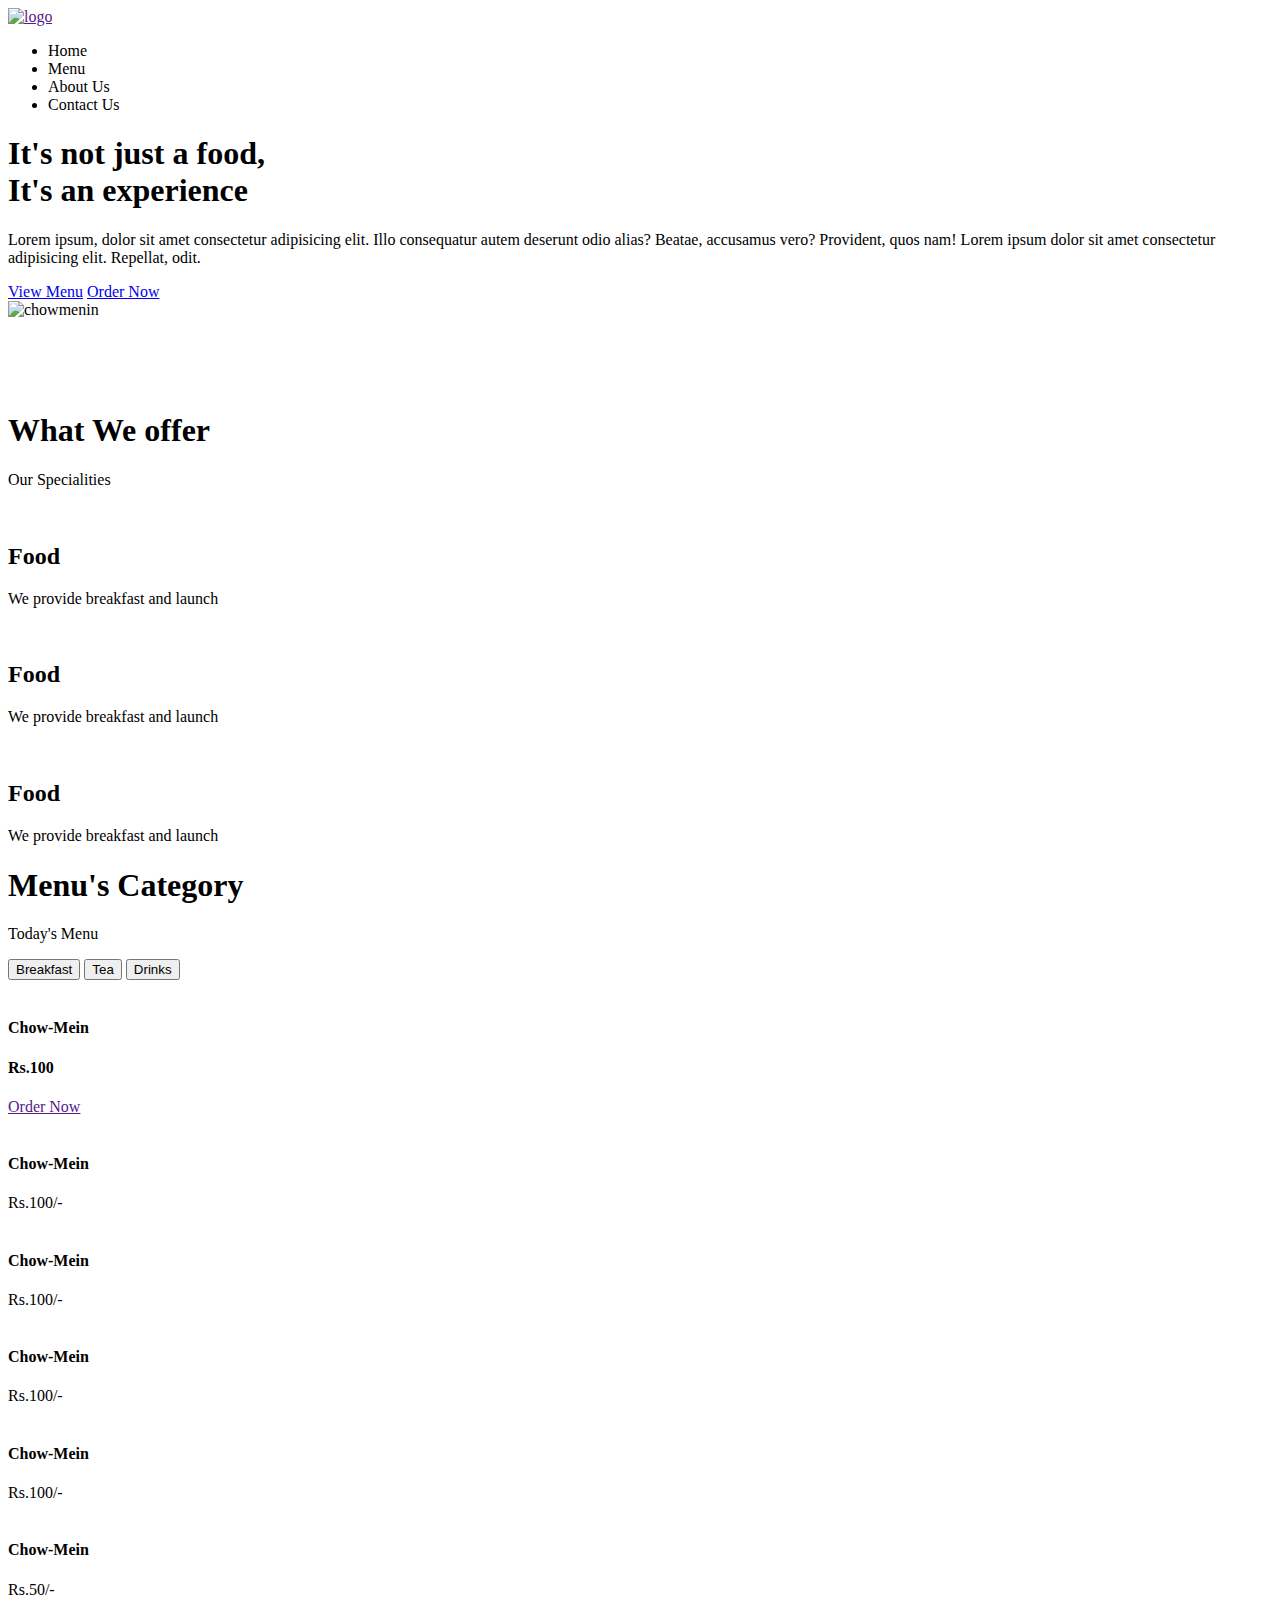
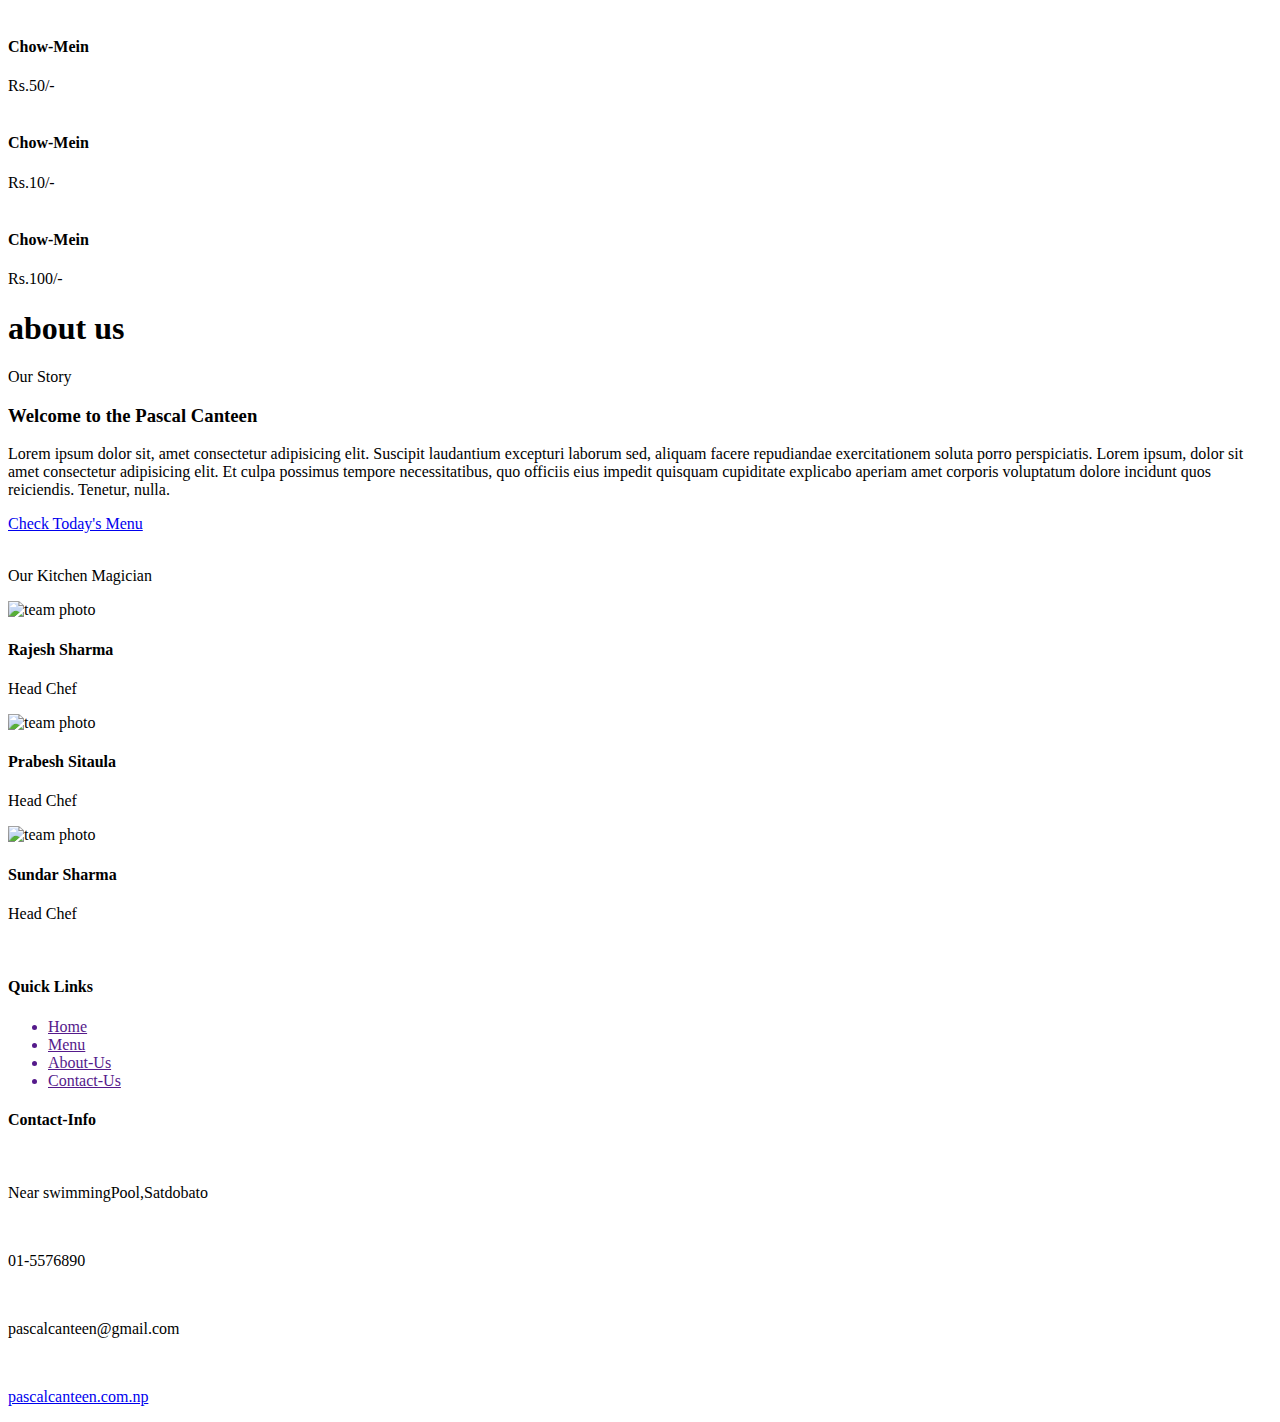
==== index.html @ 05e01f19 "Add files via upload" ====
<!DOCTYPE html>
<html lang="en">

<head>
    <meta charset="UTF-8">
    <meta http-equiv="X-UA-Compatible" content="IE=edge">
    <meta name="viewport" content="width=device-width, initial-scale=1.0">
    <title>Document</title>
    <link
        href="https://fonts.googleapis.com/css2?family=Comforter&family=Dancing+Script&family=Festive&family=Merriweather:wght@300&display=swap"
        rel="stylesheet">
    <link rel="stylesheet" href="assests/style.css">
</head>

<body>
    <!-- navigation section starts -->
    <section class="all">
        <section class="glass navbar">
            <div class="container">
                <div class="nav">

                    <div class="logo">
                        <a href=""><img src="assests/images/logo 1.png" alt="logo"></a>
                    </div>

                    <div class="navmenu">
                        <ul>
                            <li>Home</li>
                            <li>Menu</li>
                            <li>About Us</li>
                            <li>Contact Us</li>
                        </ul>
                    </div>

                    <div class="hamburger">
                        <div class="line"></div>
                        <div class="line"></div>
                        <div class="line"></div>
                    </div>
                </div>
        </section>

        <section class=" glass heropage" id="hero-section">
            <div class="landing">
                <div class="left">
                    <h1>It's not just a food,<br> It's an experience</h1>
                    <p>Lorem ipsum, dolor sit amet consectetur adipisicing elit. Illo consequatur autem deserunt odio
                        alias?
                        Beatae, accusamus vero? Provident, quos nam!
                        Lorem ipsum dolor sit amet consectetur adipisicing elit. Repellat, odit.
                    </p>
                    <div class="button">
                        <a href="#" class="menubutton">View Menu</a>
                        <a href="#" class="menubutton">Order Now</a>
                    </div>
                </div>

                <div class="right">
                    <img src="/assests/images/chowmein 1.png" alt="chowmenin">
                </div>
            </div>

            <div class="col">
                <div class="col1">
                    <a href=""><img src="/assests/images/chowmein 1.png" alt=""></a>
                </div>

                <div class="col1">
                    <a href="">
                        <img src="/assests/images/chowmein 1.png" alt=""></a>
                </div>

                <div class="col1">
                    <a href=""><img src="/assests/images/chowmein 1.png" alt=""></a>
                </div>

                <div class="col1">
                    <a href=""><img src="/assests/images/chowmein 1.png" alt=""></a>
                </div>
            </div>
        </section>

        <!--  offer section starts-->
        <section class=" glass offers" id="offer-section">
            <div class="offer">
                <div class="section-title">
                    <h1>What We offer</h1>
                    <p>Our Specialities</p>
                </div>
            </div>
            <div class="card-container">
                <div class="card">
                    <div class="imgbox">
                        <img src="/assests/images/food.png" alt="" srcset="">
                    </div>

                    <div class="content">
                        <h2>Food</h2>
                        <p>We provide breakfast and launch </p>
                    </div>
                </div>

                <div class="card">
                    <div class="imgbox">
                        <img src="/assests/images/tea.png" alt="" srcset="">
                    </div>

                    <div class="content">
                        <h2>Food</h2>
                        <p>We provide breakfast and launch </p>
                    </div>
                </div>

                <div class="card">
                    <div class="imgbox">
                        <img src="/assests/images/softdrinks.png" alt="" srcset="">
                    </div>

                    <div class="content">
                        <h2>Food</h2>
                        <p>We provide breakfast and launch </p>
                    </div>
                </div>
            </div>
        </section>

        <!-- menu category section starts-->
        <section class=" glass menu" id="menusection">
            <div class="menu-section">
                <div class="container menu-selection">
                    <!-- <div class="row"> -->
                    <div class="section-title">
                        <h1>Menu's Category</h1>
                        <p>Today's Menu</p>
                    </div>
                    <div class="row">
                        <div class="menu-tabs">
                            <button type="button" class="menu-tab-item active"
                                data-target="#breakfast">Breakfast</button>
                            <button type="button" class="menu-tab-item" data-target="#tea">Tea</button>
                            <button type="button" class="menu-tab-item" data-target="#drinks">Drinks</button>
                        </div>
                    </div>

                    <div class="row menu-tab-content menu-tab-content-flex active" id="breakfast">
                        <div class="menu-item">
                            <div class="menu-item-title" id="our-menu">
                                <img src="/assests/images/chowmein 1.png" alt="">
                                <div>
                                    <h4>Chow-Mein</h4>
                                </div>
                            </div>
                            <div class="menu-item-price menu-item-all">
                                <h4>Rs.100</h4>
                                <a href="">Order Now</a>
                            </div>
                        </div>

                        <div class="menu-item">
                            <div class="menu-item-title">
                                <img src="/assests/images/chowmein 1.png" alt="">
                                <h4>Chow-Mein</h4>
                            </div>
                            <div class="menu-item-price">
                                Rs.100/-
                            </div>
                        </div>

                        <div class="menu-item">
                            <div class="menu-item-title">
                                <img src="/assests/images/chowmein 1.png" alt="">
                                <h4>Chow-Mein</h4>
                            </div>
                            <div class="menu-item-price">
                                Rs.100/-
                            </div>
                        </div>

                        <div class="menu-item">
                            <div class="menu-item-title">
                                <img src="/assests/images/chowmein 1.png" alt="">
                                <h4>Chow-Mein</h4>
                            </div>
                            <div class="menu-item-price">
                                Rs.100/-
                            </div>
                        </div>

                        <div class="menu-item">
                            <div class="menu-item-title">
                                <img src="/assests/images/chowmein 1.png" alt="">
                                <h4>Chow-Mein</h4>
                            </div>
                            <div class="menu-item-price">
                                Rs.100/-
                            </div>
                        </div>
                    </div>
                    <div class="row menu-tab-content menu-tab-content-flex" id="tea">
                        <div class="menu-item">
                            <div class="menu-item-title">
                                <img src="/assests/images/chowmein 1.png" alt="">
                                <h4>Chow-Mein</h4>
                            </div>
                            <div class="menu-item-price">
                                Rs.50/-
                            </div>
                        </div>

                        <div class="menu-item">
                            <div class="menu-item-title">
                                <img src="/assests/images/chowmein 1.png" alt="">
                                <h4>Chow-Mein</h4>
                            </div>
                            <div class="menu-item-price">
                                Rs.50/-
                            </div>
                        </div>
                    </div>
                    <div class="row menu-tab-content menu-tab-content-flex" id="drinks">
                        <div class="menu-item">
                            <div class="menu-item-title">
                                <img src="/assests/images/chowmein 1.png" alt="">
                                <h4>Chow-Mein</h4>
                            </div>
                            <div class="menu-item-price">
                                Rs.10/-
                            </div>
                        </div>

                        <div class="menu-item">
                            <div class="menu-item-title">
                                <img src="/assests/images/chowmein 1.png" alt="">
                                <h4>Chow-Mein</h4>
                            </div>
                            <div class="menu-item-price">
                                Rs.100/-
                            </div>
                        </div>
                    </div>
                </div>
            </div>
        </section>

        <section class=" glass aboutus-section">
            <div class="container">
                <div class="row">
                    <div class="section-title">
                        <h1>about us</h1>
                        <p>Our Story</p>
                    </div>
                    <div class="rows">
                        <div class="about-text">
                            <h3>Welcome to the Pascal Canteen</h3>
                            <p>Lorem ipsum dolor sit, amet consectetur adipisicing elit. Suscipit laudantium excepturi
                                laborum sed, aliquam facere repudiandae exercitationem soluta porro perspiciatis. Lorem
                                ipsum, dolor sit amet consectetur adipisicing elit. Et culpa possimus tempore
                                necessitatibus, quo officiis eius impedit quisquam cupiditate explicabo aperiam amet
                                corporis voluptatum dolore incidunt quos reiciendis. Tenetur, nulla.
                            </p>
                            <a href="#hero-section" class="btn btn-default">Check Today's Menu</a>
                        </div>
                        <div class="about-img">
                            <div class="img-box">
                                <img src="/assests/images/canteen.png" alt="">
                            </div>
                        </div>
                    </div>
                </div>

                <div class="team-sections">
                    <div class="row">
                        <div class="section-title">
                            <p>Our Kitchen Magician</p>
                        </div>
                    </div>
                    <div class="team-rows">
                        <div class="row">
                            <div class="team-item">
                                <img src="/assests/images/sundar.png" alt="team photo">
                                <div class="team-item-info">
                                    <h4>Rajesh Sharma</h4>
                                    <p>Head Chef</p>
                                </div>
                            </div>
                        </div>

                        <div class="row">
                            <div class="team-item">
                                <img src="/assests/images/sundar.png" alt="team photo">
                                <div class="team-item-info">
                                    <h4>Prabesh Sitaula</h4>
                                    <p>Head Chef</p>
                                </div>
                            </div>
                        </div>

                        <div class="row">
                            <div class="team-item">
                                <img src="/assests/images/sundar.png" alt="team photo">
                                <div class="team-item-info">
                                    <h4>Sundar Sharma</h4>
                                    <p>Head Chef</p>
                                </div>
                            </div>
                        </div>
                    </div>
                </div>
            </div>
        </section>

        <footer class="footer">
            <div class="container">
                <div class="footer-row">
                    <div class="footer-items" id=" footer-items-para">
                        <a href="#home"><img src="/assests/images/logo 1.png" alt=""></a>
                        <!-- <p>Lorem ipsum dolor sit amet consectetur adipisicing elit.
                        Officia doloribus enim sit, delectus quiculpa at perspiciatis libero non consequatur sunt ab aliquam?
                    </p> -->
                    </div>

                    <div class="footer-items">
                        <h4>Quick Links</h4>
                        <ul>
                            <a href="">
                                <li>Home</li>
                            </a>
                            <a href="">
                                <li>Menu</li>
                            </a>
                            <a href="">
                                <li>About-Us</li>
                            </a>
                            <a href="">
                                <li>Contact-Us</li>
                            </a>
                        </ul>
                    </div>
                    <div class="footer-items">
                        <h4>Contact-Info</h4>
                        <div class="footer-items-info">
                            <img src="/assests/images/location.png" alt="">
                            <p>Near swimmingPool,Satdobato</p>
                        </div>
                        <div class="footer-items-info">
                            <img src="/assests/images/phone.png" alt="">
                            <p>01-5576890</p>
                        </div>
                        <div class="footer-items-info">
                            <img src="/assests/images/email.png" alt="">
                            <p>pascalcanteen@gmail.com</p>
                        </div>
                        <div class="footer-items-info">
                            <img src="/assests/images/website.png" alt="">
                            <a href="#">
                                <p>pascalcanteen.com.np</p>
                            </a>
                        </div>
                    </div>
                </div>
            </div>
        </footer>
    </section>
    <script src="/assests/custom.js"></script>
</body>

</html>
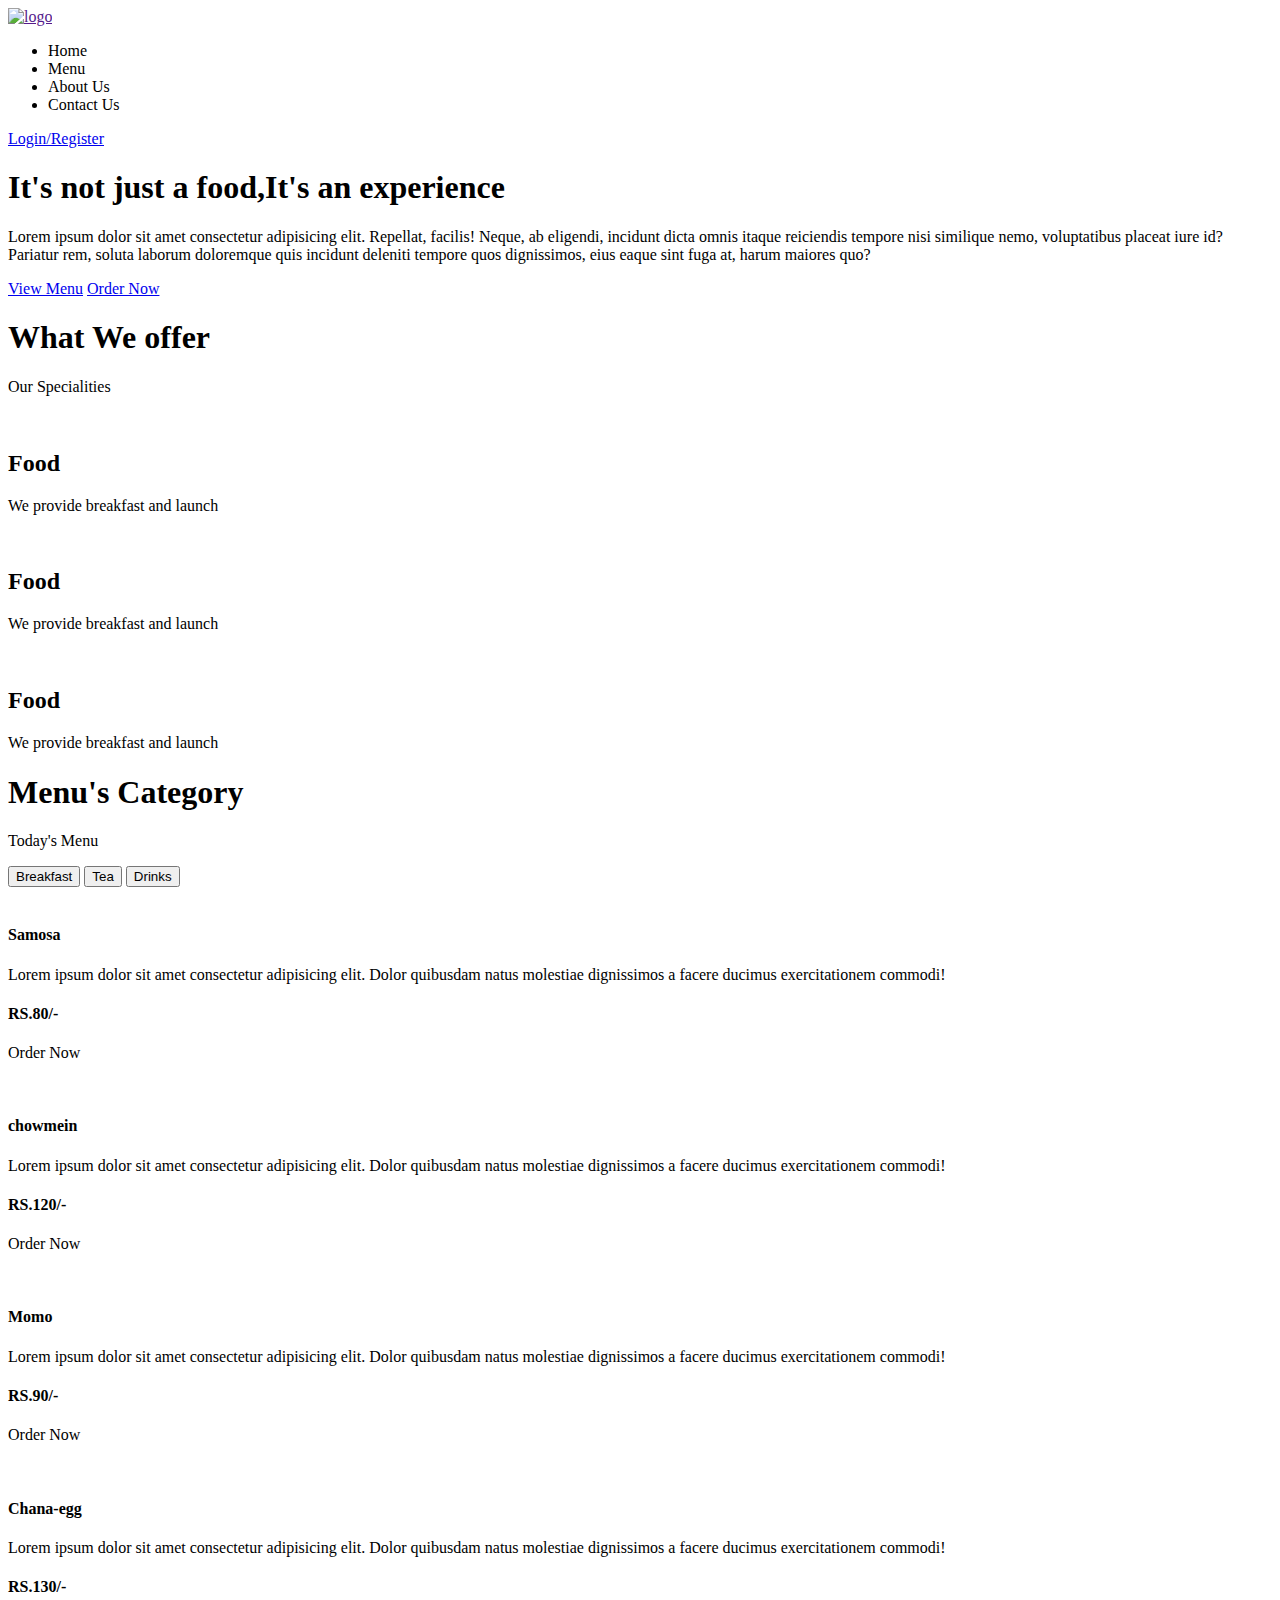
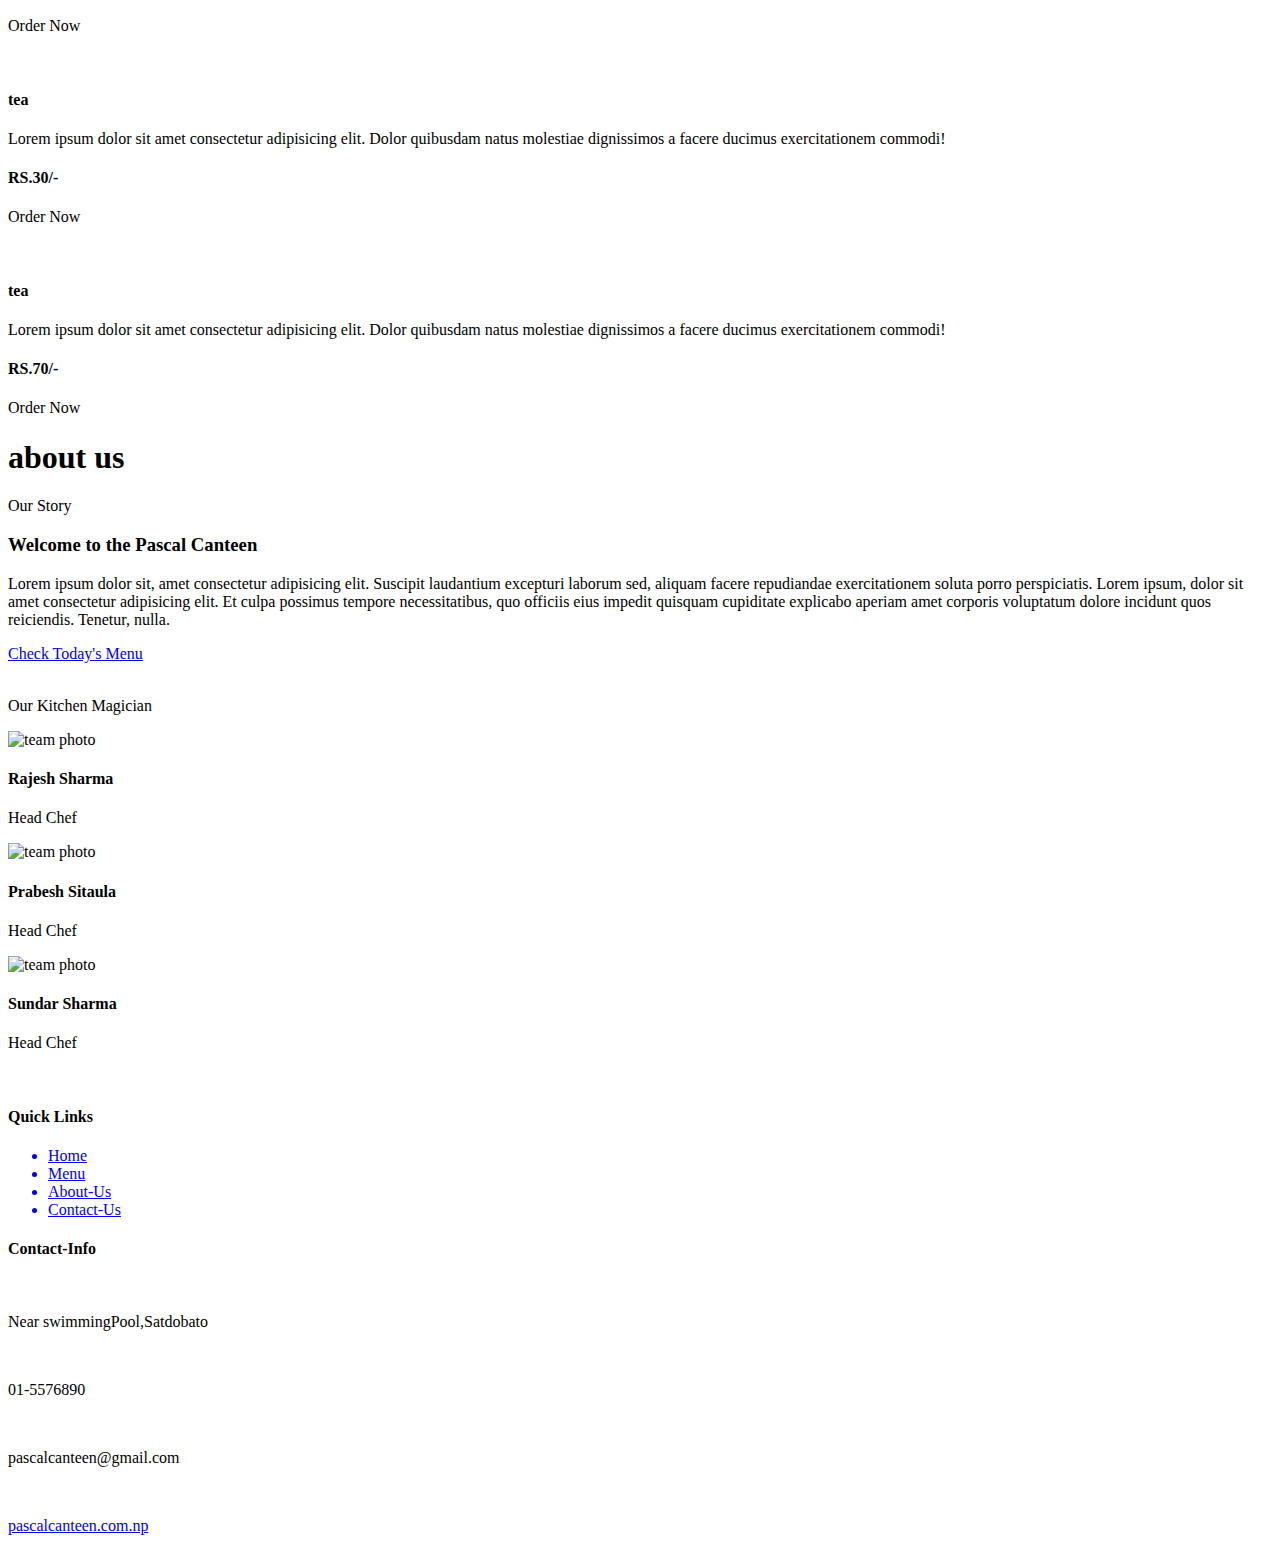
==== commit f77fbd8f: "Add files via upload" ====
--- a/index.html
+++ b/index.html
@@ -6,11 +6,18 @@
     <meta http-equiv="X-UA-Compatible" content="IE=edge">
     <meta name="viewport" content="width=device-width, initial-scale=1.0">
     <title>Document</title>
+    <link rel="stylesheet" href="assests/style.css">
+    <script src="https://kit.fontawesome.com/880c95e437.js" crossorigin="anonymous"></script>
     <link
-        href="https://fonts.googleapis.com/css2?family=Comforter&family=Dancing+Script&family=Festive&family=Merriweather:wght@300&display=swap"
+        href="https://fonts.googleapis.com/css2?family=Comforter&family=Dancing+Script&family=Festive&family=Libre+Baskerville&family=Merriweather:wght@900&family=Poppins:wght@200&display=swap"
         rel="stylesheet">
-    <link rel="stylesheet" href="assests/style.css">
-</head>
+    <link rel="stylesheet" href="https://cdnjs.cloudflare.com/ajax/libs/OwlCarousel2/2.3.4/assets/owl.carousel.min.css"
+        integrity="sha512-tS3S5qG0BlhnQROyJXvNjeEM4UpMXHrQfTGmbQ1gKmelCxlSEBUaxhRBj/EFTzpbP4RVSrpEikbmdJobCvhE3g=="
+        crossorigin="anonymous" referrerpolicy="no-referrer" />
+    <link rel="stylesheet"
+        href="https://cdnjs.cloudflare.com/ajax/libs/OwlCarousel2/2.3.4/assets/owl.theme.default.min.css"
+        integrity="sha512-sMXtMNL1zRzolHYKEujM2AqCLUR9F2C4/05cdbxjjLSRvMQIciEPCQZo++nk7go3BtSuK9kfa/s+a4f4i5pLkw=="
+        crossorigin="anonymous" referrerpolicy="no-referrer" />
 
 <body>
     <!-- navigation section starts -->
@@ -32,10 +39,15 @@
                         </ul>
                     </div>
 
-                    <div class="hamburger">
-                        <div class="line"></div>
-                        <div class="line"></div>
-                        <div class="line"></div>
+                    <div class="left-nav-menu">
+                        <div class="account">
+                            <p><a href="registration.html" target="_blank">Login/Register</a></p>
+                        </div>
+                        <div class="hamburger">
+                            <div class="line"></div>
+                            <div class="line"></div>
+                            <div class="line"></div>
+                        </div>
                     </div>
                 </div>
         </section>
@@ -43,41 +55,47 @@
         <section class=" glass heropage" id="hero-section">
             <div class="landing">
                 <div class="left">
-                    <h1>It's not just a food,<br> It's an experience</h1>
-                    <p>Lorem ipsum, dolor sit amet consectetur adipisicing elit. Illo consequatur autem deserunt odio
-                        alias?
-                        Beatae, accusamus vero? Provident, quos nam!
-                        Lorem ipsum dolor sit amet consectetur adipisicing elit. Repellat, odit.
-                    </p>
+                    <h1>It's not just a food,It's an experience</h1>
+                    <p>Lorem ipsum dolor sit amet consectetur adipisicing elit. Repellat, facilis! Neque, ab eligendi,
+                        incidunt dicta omnis itaque reiciendis tempore nisi similique nemo, voluptatibus placeat iure
+                        id? Pariatur rem, soluta laborum doloremque quis incidunt deleniti tempore quos dignissimos,
+                        eius eaque sint fuga at, harum maiores quo?</p>
                     <div class="button">
                         <a href="#" class="menubutton">View Menu</a>
                         <a href="#" class="menubutton">Order Now</a>
                     </div>
                 </div>
 
+                <div class="owl-carousel owl-theme ">
+                    <div class="item"><img src="/assests/images/chowmain.png" alt=""></div>
+                    <!-- <div class="owl-item"><img src="/assests/images/newfood.png" alt=""></div>
+                    <div class="owl-item"><img src="/assests/images/newfood2.png" alt=""></div>
+                    <div class="owl-item"><img src="/assests/images/burger.png" alt=""></div>
+                    <div class="owl-item"><img src="/assests/images/chowmain.png" alt=""></div> -->
+                </div>
+            </div>
+            <div class="owl-carousel">
                 <div class="right">
-                    <img src="/assests/images/chowmein 1.png" alt="chowmenin">
-                </div>
-            </div>
-
-            <div class="col">
-                <div class="col1">
-                    <a href=""><img src="/assests/images/chowmein 1.png" alt=""></a>
-                </div>
-
-                <div class="col1">
-                    <a href="">
-                        <img src="/assests/images/chowmein 1.png" alt=""></a>
-                </div>
-
-                <div class="col1">
-                    <a href=""><img src="/assests/images/chowmein 1.png" alt=""></a>
-                </div>
-
-                <div class="col1">
-                    <a href=""><img src="/assests/images/chowmein 1.png" alt=""></a>
-                </div>
-            </div>
+                    <div class="right-outer">
+                        <div class="right-inner">
+                            <img src="/assests/images/softdrinks.png" alt="">
+                        </div>
+                    </div>
+
+                    <div class="right-outer">
+                        <div class="right-inner">
+                            <img src="/assests/images/food.png" alt="">
+                        </div>
+                    </div>
+
+                    <div class="right-outer">
+                        <div class="right-inner">
+                            <img src="/assests/images/newfood2.png" alt="">
+                        </div>
+                    </div>
+                </div>
+            </div>
+
         </section>
 
         <!--  offer section starts-->
@@ -128,113 +146,191 @@
         <section class=" glass menu" id="menusection">
             <div class="menu-section">
                 <div class="container menu-selection">
-                    <!-- <div class="row"> -->
                     <div class="section-title">
                         <h1>Menu's Category</h1>
                         <p>Today's Menu</p>
                     </div>
-                    <div class="row">
-                        <div class="menu-tabs">
-                            <button type="button" class="menu-tab-item active"
-                                data-target="#breakfast">Breakfast</button>
-                            <button type="button" class="menu-tab-item" data-target="#tea">Tea</button>
-                            <button type="button" class="menu-tab-item" data-target="#drinks">Drinks</button>
-                        </div>
-                    </div>
-
-                    <div class="row menu-tab-content menu-tab-content-flex active" id="breakfast">
-                        <div class="menu-item">
-                            <div class="menu-item-title" id="our-menu">
-                                <img src="/assests/images/chowmein 1.png" alt="">
-                                <div>
-                                    <h4>Chow-Mein</h4>
-                                </div>
-                            </div>
-                            <div class="menu-item-price menu-item-all">
-                                <h4>Rs.100</h4>
-                                <a href="">Order Now</a>
-                            </div>
-                        </div>
-
-                        <div class="menu-item">
-                            <div class="menu-item-title">
-                                <img src="/assests/images/chowmein 1.png" alt="">
-                                <h4>Chow-Mein</h4>
-                            </div>
-                            <div class="menu-item-price">
-                                Rs.100/-
-                            </div>
-                        </div>
-
-                        <div class="menu-item">
-                            <div class="menu-item-title">
-                                <img src="/assests/images/chowmein 1.png" alt="">
-                                <h4>Chow-Mein</h4>
-                            </div>
-                            <div class="menu-item-price">
-                                Rs.100/-
-                            </div>
-                        </div>
-
-                        <div class="menu-item">
-                            <div class="menu-item-title">
-                                <img src="/assests/images/chowmein 1.png" alt="">
-                                <h4>Chow-Mein</h4>
-                            </div>
-                            <div class="menu-item-price">
-                                Rs.100/-
-                            </div>
-                        </div>
-
-                        <div class="menu-item">
-                            <div class="menu-item-title">
-                                <img src="/assests/images/chowmein 1.png" alt="">
-                                <h4>Chow-Mein</h4>
-                            </div>
-                            <div class="menu-item-price">
-                                Rs.100/-
-                            </div>
-                        </div>
-                    </div>
-                    <div class="row menu-tab-content menu-tab-content-flex" id="tea">
-                        <div class="menu-item">
-                            <div class="menu-item-title">
-                                <img src="/assests/images/chowmein 1.png" alt="">
-                                <h4>Chow-Mein</h4>
-                            </div>
-                            <div class="menu-item-price">
-                                Rs.50/-
-                            </div>
-                        </div>
-
-                        <div class="menu-item">
-                            <div class="menu-item-title">
-                                <img src="/assests/images/chowmein 1.png" alt="">
-                                <h4>Chow-Mein</h4>
-                            </div>
-                            <div class="menu-item-price">
-                                Rs.50/-
-                            </div>
-                        </div>
-                    </div>
-                    <div class="row menu-tab-content menu-tab-content-flex" id="drinks">
-                        <div class="menu-item">
-                            <div class="menu-item-title">
-                                <img src="/assests/images/chowmein 1.png" alt="">
-                                <h4>Chow-Mein</h4>
-                            </div>
-                            <div class="menu-item-price">
-                                Rs.10/-
-                            </div>
-                        </div>
-
-                        <div class="menu-item">
-                            <div class="menu-item-title">
-                                <img src="/assests/images/chowmein 1.png" alt="">
-                                <h4>Chow-Mein</h4>
-                            </div>
-                            <div class="menu-item-price">
-                                Rs.100/-
+                </div>
+                <div class="row">
+                    <div class="menu-tabs">
+                        <button type="button" class="menu-tab-item active" data-target="#breakfast">Breakfast</button>
+                        <button type="button" class="menu-tab-item" data-target="#tea">Tea</button>
+                        <button type="button" class="menu-tab-item" data-target="#drinks">Drinks</button>
+                    </div>
+                </div>
+
+                <div class="row menu-tab-content menu-tab-content-grid menu-tab-content-flex active" id="breakfast">
+                    <div class="menu-item">
+                        <div class="menu-item-img" id="our-menu">
+                            <img src="/assests/images/samosa.png" alt="">
+                        </div>
+                        <div class="menu-items-descriptions">
+                            <div class="menu-item-name">
+                                <h4>Samosa</h4>
+                            </div>
+                            <div class="menu-item-description">
+                                <p>Lorem ipsum dolor sit amet consectetur adipisicing elit. Dolor quibusdam natus
+                                    molestiae dignissimos a facere ducimus exercitationem commodi!</p>
+                            </div>
+                            <div class="menu-items-flex">
+                                <div class="price">
+                                    <h4>RS.80/-</h4>
+                                </div>
+                                <div class="button-container">
+                                    <div class="card-button">
+                                        <p>Order Now</p>
+                                        <div class="card-icon">
+                                            <i class="fa-solid fa-basket-shopping"></i>
+                                        </div>
+                                    </div>
+                                </div>
+                            </div>
+                        </div>
+                    </div>
+
+                    <div class="menu-item">
+                        <div class="menu-item-img" id="our-menu">
+                            <img src="/assests/images/chowmein.png" alt="">
+                        </div>
+                        <div class="menu-items-descriptions">
+                            <div class="menu-item-name">
+                                <h4>chowmein</h4>
+                            </div>
+                            <div class="menu-item-description">
+                                <p>Lorem ipsum dolor sit amet consectetur adipisicing elit. Dolor quibusdam natus
+                                    molestiae dignissimos a facere ducimus exercitationem commodi!</p>
+                            </div>
+                            <div class="menu-items-flex">
+                                <div class="price">
+                                    <h4>RS.120/-</h4>
+                                </div>
+                                <div class="button-container">
+                                    <div class="card-button">
+                                        <p>Order Now</p>
+                                        <div class="card-icon">
+                                            <i class="fa-solid fa-basket-shopping"></i>
+                                        </div>
+                                    </div>
+                                </div>
+                            </div>
+                        </div>
+                    </div>
+
+                    <div class="menu-item">
+                        <div class="menu-item-img" id="our-menu">
+                            <img src="/assests/images/momo.png" alt="">
+                        </div>
+                        <div class="menu-items-descriptions">
+                            <div class="menu-item-name">
+                                <h4>Momo</h4>
+                            </div>
+                            <div class="menu-item-description">
+                                <p>Lorem ipsum dolor sit amet consectetur adipisicing elit. Dolor quibusdam natus
+                                    molestiae dignissimos a facere ducimus exercitationem commodi!</p>
+                            </div>
+                            <div class="menu-items-flex">
+                                <div class="price">
+                                    <h4>RS.90/-</h4>
+                                </div>
+                                <div class="button-container">
+                                    <div class="card-button">
+                                        <p>Order Now</p>
+                                        <div class="card-icon">
+                                            <i class="fa-solid fa-basket-shopping"></i>
+                                        </div>
+                                    </div>
+                                </div>
+                            </div>
+                        </div>
+                    </div>
+
+                    <div class="menu-item">
+                        <div class="menu-item-img" id="our-menu">
+                            <img src="/assests/images/chanaegg.png" alt="">
+                        </div>
+                        <div class="menu-items-descriptions">
+                            <div class="menu-item-name">
+                                <h4>Chana-egg</h4>
+                            </div>
+                            <div class="menu-item-description">
+                                <p>Lorem ipsum dolor sit amet consectetur adipisicing elit. Dolor quibusdam natus
+                                    molestiae dignissimos a facere ducimus exercitationem commodi!</p>
+                            </div>
+                            <div class="menu-items-flex">
+                                <div class="price">
+                                    <h4>RS.130/-</h4>
+                                </div>
+                                <div class="button-container">
+                                    <div class="card-button">
+                                        <p>Order Now</p>
+                                        <div class="card-icon">
+                                            <i class="fa-solid fa-basket-shopping"></i>
+                                        </div>
+                                    </div>
+                                </div>
+                            </div>
+                        </div>
+                    </div>
+                </div>
+                <!-- </div> -->
+
+                <div class="row menu-tab-content menu-tab-content-grid menu-tab-content-flex" id="tea">
+                    <div class="menu-item">
+                        <div class="menu-item-img" id="our-menu">
+                            <img src="/assests/images/tea.png" alt="">
+                        </div>
+                        <div class="menu-items-descriptions">
+                            <div class="menu-item-name">
+                                <h4>tea</h4>
+                            </div>
+                            <div class="menu-item-description">
+                                <p>Lorem ipsum dolor sit amet consectetur adipisicing elit. Dolor quibusdam
+                                    natus
+                                    molestiae dignissimos a facere ducimus exercitationem commodi!</p>
+                            </div>
+                            <div class="menu-items-flex">
+                                <div class="price">
+                                    <h4>RS.30/-</h4>
+                                </div>
+                                <div class="button-container">
+                                    <div class="card-button">
+                                        <p>Order Now</p>
+                                        <div class="card-icon">
+                                            <i class="fa-solid fa-basket-shopping"></i>
+                                        </div>
+                                    </div>
+                                </div>
+                            </div>
+                        </div>
+                    </div>
+                </div>
+
+                <div class="row menu-tab-content  menu-tab-content-grid menu-tab-content-flex" id="drinks">
+                    <div class="menu-item">
+                        <div class="menu-item-img" id="our-menu">
+                            <img src="/assests/images/softdrinks.png" alt="">
+                        </div>
+                        <div class="menu-items-descriptions">
+                            <div class="menu-item-name">
+                                <h4>tea</h4>
+                            </div>
+                            <div class="menu-item-description">
+                                <p>Lorem ipsum dolor sit amet consectetur adipisicing elit. Dolor quibusdam
+                                    natus
+                                    molestiae dignissimos a facere ducimus exercitationem commodi!</p>
+                            </div>
+                            <div class="menu-items-flex">
+                                <div class="price">
+                                    <h4>RS.70/-</h4>
+                                </div>
+                                <div class="button-container">
+                                    <div class="card-button">
+                                        <p>Order Now</p>
+                                        <div class="card-icon">
+                                            <i class="fa-solid fa-basket-shopping"></i>
+                                        </div>
+                                    </div>
+                                </div>
                             </div>
                         </div>
                     </div>
@@ -322,22 +418,22 @@
                     <div class="footer-items">
                         <h4>Quick Links</h4>
                         <ul>
-                            <a href="">
+                            <a href="#">
                                 <li>Home</li>
                             </a>
-                            <a href="">
+                            <a href="#">
                                 <li>Menu</li>
                             </a>
-                            <a href="">
+                            <a href="#">
                                 <li>About-Us</li>
                             </a>
-                            <a href="">
+                            <a href="#">
                                 <li>Contact-Us</li>
                             </a>
                         </ul>
                     </div>
                     <div class="footer-items">
-                        <h4>Contact-Info</h4>
+                        <h4 class="sub_h4">Contact-Info</h4>
                         <div class="footer-items-info">
                             <img src="/assests/images/location.png" alt="">
                             <p>Near swimmingPool,Satdobato</p>
@@ -362,6 +458,12 @@
         </footer>
     </section>
     <script src="/assests/custom.js"></script>
+    <script src="https://cdnjs.cloudflare.com/ajax/libs/OwlCarousel2/2.3.4/owl.carousel.min.js"
+        integrity="sha512-bPs7Ae6pVvhOSiIcyUClR7/q2OAsRiovw4vAkX+zJbw3ShAeeqezq50RIIcIURq7Oa20rW2n2q+fyXBNcU9lrw=="
+        crossorigin="anonymous" referrerpolicy="no-referrer"></script>
+    <script src="https://cdnjs.cloudflare.com/ajax/libs/jquery/3.6.0/jquery.min.js"
+        integrity="sha512-894YE6QWD5I59HgZOGReFYm4dnWc1Qt5NtvYSaNcOP+u1T9qYdvdihz0PPSiiqn/+/3e7Jo4EaG7TubfWGUrMQ=="
+        crossorigin="anonymous" referrerpolicy="no-referrer"></script>
 </body>
 
 </html>